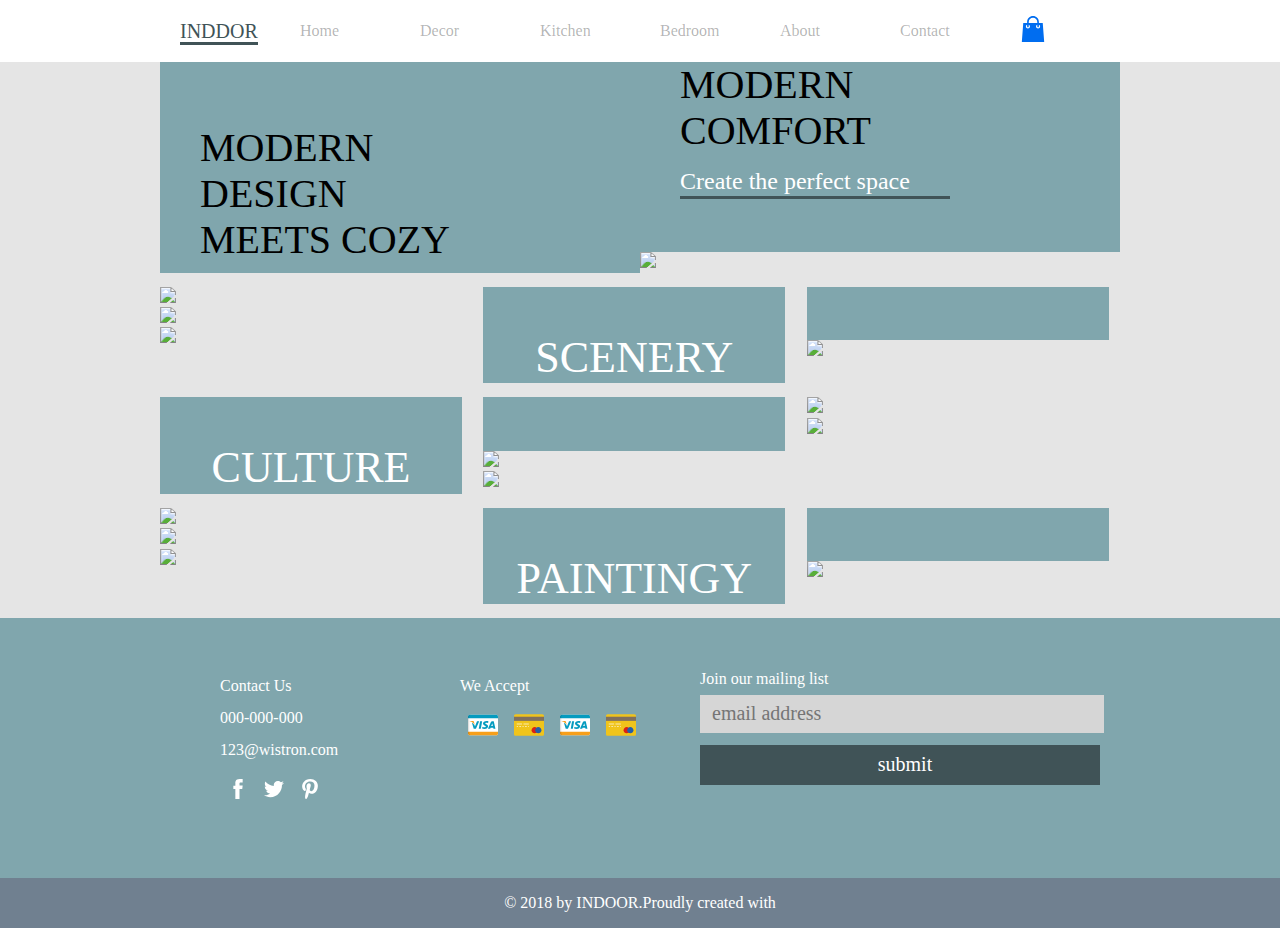
==== week1_css/homework1/index.html @ 80090a4a "add sass" ====
<!DOCTYPE html>
<html lang="en">
<head>
    <meta charset="UTF-8">
    <title>homework1</title>
    <link rel="stylesheet" type="text/css" href="stylesheets/main.css">
</head>
<body>
<div class="header">
    <ul>
        <li><a id="home-link" href="#">INDDOR</a></li>
        <li><a href="#">Home</a></li>
        <li><a href="#">Decor</a></li>
        <li><a href="#">Kitchen</a></li>
        <li><a href="#">Bedroom</a></li>
        <li><a href="#">About</a></li>
        <li><a href="#">Contact</a></li>
        <li>
            <a href="#">
                <img src="./images/shopping-bag.svg" style="width: 26px; height: 26px;">
            </a>
        </li>
    </ul>
</div>
<div class="content">
    <div class="prd">
        <div class="prd-item-a">
            <div class="prd-item-a-show">
                <div>
                    <p>MODERN</p>
                    <p>DESIGN</p>
                    <p>MEETS COZY</p>
                    <p>MODERN</p>
                    <p>COMFORT</p>
                    <p id="create-link">Create the perfect space</p>
                </div>
            </div>
            <img src="https://picsum.photos/470/400">
        </div>
        <div class="prd-item-b">
            <div class="prd-item-b-show">
                <div class="items">
                    <img src="https://picsum.photos/302/700?images=213">
                </div>
                <div class="items">
                    <img src="https://picsum.photos/302/350?images=287">
                </div>
                <div class="items">
                    <img src="https://picsum.photos/302/350?images=554">
                </div>
                <div class="items">
                    <div class="items-type">
                        <div>SCENERY</div>
                    </div>
                </div>
                <div class="items">
                    <img src="https://picsum.photos/302/550?images=296">
                </div>
            </div>
            <div class="prd-item-b-show">
                <div class="items">
                    <div class="items-type">
                        <div>CULTURE</div>
                    </div>
                </div>
                <div class="items">
                    <img src="https://picsum.photos/302/550?images=296">
                </div>
                <div class="items">
                    <img src="https://picsum.photos/302/700?images=283">
                </div>
                <div class="items">
                    <img src="https://picsum.photos/302/350?images=345">
                </div>
                <div class="items">
                    <img src="https://picsum.photos/302/350?images=529">
                </div>
            </div>
            <div class="prd-item-b-show">
                <div class="items">
                    <img src="https://picsum.photos/302/700?images=213">
                </div>
                <div class="items">
                    <img src="https://picsum.photos/302/350?images=225">
                </div>
                <div class="items">
                    <img src="https://picsum.photos/302/350?images=521">
                </div>
                <div class="items">
                    <div class="items-type">
                        <div>PAINTINGY</div>
                    </div>
                </div>
                <div class="items">
                    <img src="https://picsum.photos/302/550?images=296">
                </div>
            </div>
        </div>
    </div>
</div>
<div class="footer">
    <div>
        <ul class="footer-item">
            <li>Contact Us</li>
            <li>000-000-000</li>
            <li>123@wistron.com</li>
            <li class="footer-item-icon">
                <a href="#"><img src="./images/facebook-letter-logo.svg" class="social-icon"></a>
                <a href="#"><img src="./images/twitter.svg" class="social-icon"></a>
                <a href="#"><img src="./images/pinterest.svg" class="social-icon"></a>
            </li>
        </ul>
        <ul class="footer-item">
            <li>We Accept</li>
            <li class="footer-item-icon">
                <a href="#"><img src="./images/visa.svg" class="card-icon"></a>
                <a href="#"><img src="./images/credit-card.svg" class="card-icon"></a>
                <a href="#"><img src="./images/visa.svg" class="card-icon"></a>
                <a href="#"><img src="./images/credit-card.svg" class="card-icon"></a>
            </li>
        </ul>
        <ul class="footer-item-join">
            <li> Join our mailing list</li>
            <form class="footer-join-form">
                <input type="text" placeholder="email address">
                <input type="submit" value="submit" name="join-submit">
            </form>
        </ul>
    </div>
</div>
<div class="copyright">
    <p>© 2018 by INDOOR.Proudly created with</p>
</div>
</body>
</html>
---- week1_css/homework1/stylesheets/main.css ----
/*! normalize.css v8.0.0 | MIT License | github.com/necolas/normalize.css */
/* Document
   ========================================================================== */
/**
 * 1. Correct the line height in all browsers.
 * 2. Prevent adjustments of font size after orientation changes in iOS.
 */
html {
  line-height: 1.15;
  /* 1 */
  -webkit-text-size-adjust: 100%;
  /* 2 */
}

/* Sections
   ========================================================================== */
/**
 * Remove the margin in all browsers.
 */
body {
  margin: 0;
  font-family: "Microsoft Sans Serif";
}

/**
 * Correct the font size and margin on `h1` elements within `section` and
 * `article` contexts in Chrome, Firefox, and Safari.
 */
h1 {
  font-size: 2em;
  margin: 0.67em 0;
}

/* Grouping content
   ========================================================================== */
/**
 * 1. Add the correct box sizing in Firefox.
 * 2. Show the overflow in Edge and IE.
 */
hr {
  box-sizing: content-box;
  /* 1 */
  height: 0;
  /* 1 */
  overflow: visible;
  /* 2 */
}

/**
 * 1. Correct the inheritance and scaling of font size in all browsers.
 * 2. Correct the odd `em` font sizing in all browsers.
 */
pre {
  font-family: monospace, monospace;
  /* 1 */
  font-size: 1em;
  /* 2 */
}

/* Text-level semantics
   ========================================================================== */
/**
 * Remove the gray background on active links in IE 10.
 */
a {
  background-color: transparent;
}

/**
 * 1. Remove the bottom border in Chrome 57-
 * 2. Add the correct text decoration in Chrome, Edge, IE, Opera, and Safari.
 */
abbr[title] {
  border-bottom: none;
  /* 1 */
  text-decoration: underline;
  /* 2 */
  text-decoration: underline dotted;
  /* 2 */
}

/**
 * Add the correct font weight in Chrome, Edge, and Safari.
 */
b, strong {
  font-weight: bolder;
}

/**
 * 1. Correct the inheritance and scaling of font size in all browsers.
 * 2. Correct the odd `em` font sizing in all browsers.
 */
code, kbd, samp {
  font-family: monospace, monospace;
  /* 1 */
  font-size: 1em;
  /* 2 */
}

/**
 * Add the correct font size in all browsers.
 */
small {
  font-size: 80%;
}

/**
 * Prevent `sub` and `sup` elements from affecting the line height in
 * all browsers.
 */
sub, sup {
  font-size: 75%;
  line-height: 0;
  position: relative;
  vertical-align: baseline;
}

sub {
  bottom: -0.25em;
}

sup {
  top: -0.5em;
}

/* Embedded content
   ========================================================================== */
/**
 * Remove the border on images inside links in IE 10.
 */
img {
  border-style: none;
}

/* Forms
   ========================================================================== */
/**
 * 1. Change the font styles in all browsers.
 * 2. Remove the margin in Firefox and Safari.
 */
button, input, optgroup, select, textarea {
  font-family: inherit;
  /* 1 */
  font-size: 100%;
  /* 1 */
  line-height: 1.15;
  /* 1 */
  margin: 0;
  /* 2 */
}

/**
 * Show the overflow in IE.
 * 1. Show the overflow in Edge.
 */
button, input {
  /* 1 */
  overflow: visible;
}

/**
 * Remove the inheritance of text transform in Edge, Firefox, and IE.
 * 1. Remove the inheritance of text transform in Firefox.
 */
button, select {
  /* 1 */
  text-transform: none;
}

/**
 * Correct the inability to style clickable types in iOS and Safari.
 */
button, [type="button"], [type="reset"], [type="submit"] {
  -webkit-appearance: button;
}

/**
 * Remove the inner border and padding in Firefox.
 */
button::-moz-focus-inner, [type="button"]::-moz-focus-inner, [type="reset"]::-moz-focus-inner, [type="submit"]::-moz-focus-inner {
  border-style: none;
  padding: 0;
}

/**
 * Restore the focus styles unset by the previous rule.
 */
button:-moz-focusring, [type="button"]:-moz-focusring, [type="reset"]:-moz-focusring, [type="submit"]:-moz-focusring {
  outline: 1px dotted ButtonText;
}

/**
 * Correct the padding in Firefox.
 */
fieldset {
  padding: 0.35em 0.75em 0.625em;
}

/**
 * 1. Correct the text wrapping in Edge and IE.
 * 2. Correct the color inheritance from `fieldset` elements in IE.
 * 3. Remove the padding so developers are not caught out when they zero out
 *    `fieldset` elements in all browsers.
 */
legend {
  box-sizing: border-box;
  /* 1 */
  color: inherit;
  /* 2 */
  display: table;
  /* 1 */
  max-width: 100%;
  /* 1 */
  padding: 0;
  /* 3 */
  white-space: normal;
  /* 1 */
}

/**
 * Add the correct vertical alignment in Chrome, Firefox, and Opera.
 */
progress {
  vertical-align: baseline;
}

/**
 * Remove the default vertical scrollbar in IE 10+.
 */
textarea {
  overflow: auto;
}

/**
 * 1. Add the correct box sizing in IE 10.
 * 2. Remove the padding in IE 10.
 */
[type="checkbox"], [type="radio"] {
  box-sizing: border-box;
  /* 1 */
  padding: 0;
  /* 2 */
}

/**
 * Correct the cursor style of increment and decrement buttons in Chrome.
 */
[type="number"]::-webkit-inner-spin-button, [type="number"]::-webkit-outer-spin-button {
  height: auto;
}

/**
 * 1. Correct the odd appearance in Chrome and Safari.
 * 2. Correct the outline style in Safari.
 */
[type="search"] {
  -webkit-appearance: textfield;
  /* 1 */
  outline-offset: -2px;
  /* 2 */
}
[type="search"]::-webkit-search-decoration {
  -webkit-appearance: none;
}

/**
 * Remove the inner padding in Chrome and Safari on macOS.
 */
/**
 * 1. Correct the inability to style clickable types in iOS and Safari.
 * 2. Change font properties to `inherit` in Safari.
 */
::-webkit-file-upload-button {
  -webkit-appearance: button;
  /* 1 */
  font: inherit;
  /* 2 */
}

/* Interactive
   ========================================================================== */
/*
 * Add the correct display in Edge, IE 10+, and Firefox.
 */
details {
  display: block;
}

/*
 * Add the correct display in all browsers.
 */
summary {
  display: list-item;
}

/* Misc
   ========================================================================== */
/**
 * Add the correct display in IE 10+.
 */
template, [hidden] {
  display: none;
}

/**
 * Add the correct display in IE 10.
 */
ol, ul {
  list-style: none;
}

a {
  color: rgba(0, 0, 0, 0.3);
}
a:link {
  text-decoration: none;
  background-color: transparent;
}

.header {
  width: 100%;
  height: calc(100% - 200px);
  display: flex;
  justify-content: center;
}
.header ul {
  min-width: 960px;
  display: inline-flex;
  align-items: center;
}
.header ul li {
  width: 100%;
  cursor: pointer;
  color: rgba(0, 0, 0, 0.3);
}
.header ul li #home-link {
  width: 80px;
  color: #405357;
  font-size: 20px;
  border-bottom: 3px solid #405357;
  cursor: pointer;
}

.content {
  width: 100%;
  background-color: rgba(0, 0, 0, 0.1);
}

.prd {
  max-width: 960px;
  margin: auto;
}

.prd-item-a {
  width: 100%;
  column-count: 2;
  column-gap: 0px;
}

.prd-item-a-show {
  width: 480px;
  height: 400px;
  background-color: #80a6ad;
  display: flex;
  justify-content: start;
  align-items: center;
}
.prd-item-a-show div {
  width: 270px;
  margin-left: 40px;
}
.prd-item-a-show p {
  font-size: 40px;
  margin: 0;
}
.prd-item-a-show #create-link {
  color: white;
  font-size: 24px;
  border-bottom: 3px solid #405357;
  margin-top: 14px;
  cursor: pointer;
}

.prd-item-b {
  width: 100%;
  padding-bottom: 14px;
}

.prd-item-b-show {
  width: 100%;
  column-count: 3;
  column-gap: 10px;
  padding-top: 14px;
}

.items {
  cursor: pointer;
}

.items-type {
  width: 302px;
  height: 150px;
  background-color: #80a6ad;
  cursor: pointer;
}
.items-type div {
  height: 50%;
  font-size: 44px;
  color: white;
  text-align: center;
  padding-top: 46px;
}

.footer {
  width: 100%;
  height: 260px;
  display: flex;
  justify-content: center;
  background-color: #80a6ad;
}
.footer div {
  min-width: 900px;
  height: 260px;
  display: inline-flex;
  justify-content: space-between;
  align-items: center;
}

.footer-item {
  min-width: 200px;
  height: 60%;
  font-size: 16px;
  color: white;
}
.footer-item li {
  line-height: 32px;
}

.footer-item-join {
  min-width: 400px;
  height: 60%;
  font-size: 16px;
  color: white;
}

.footer-item-icon {
  width: 100%;
  display: inline-flex;
  justify-content: start;
  align-items: center;
  cursor: pointer;
}

.footer-join-form > input {
  width: 100%;
  height: 36px;
  margin: 6px 0;
  font-size: 20px;
  border: none;
  background-color: #D6D6D6;
  text-indent: 10px;
}

input[name="join-submit"] {
  height: 40px;
  color: white;
  border: none;
  background-color: #405357;
}

.social-icon {
  width: 20px;
  height: 30px;
  margin: 8px;
  cursor: pointer;
}

.card-icon {
  width: 30px;
  height: 30px;
  margin: 8px;
  cursor: pointer;
}

.copyright {
  width: 100%;
  height: 50px;
  display: inline-flex;
  justify-content: center;
  align-items: center;
  color: white;
  background-color: slategray;
}
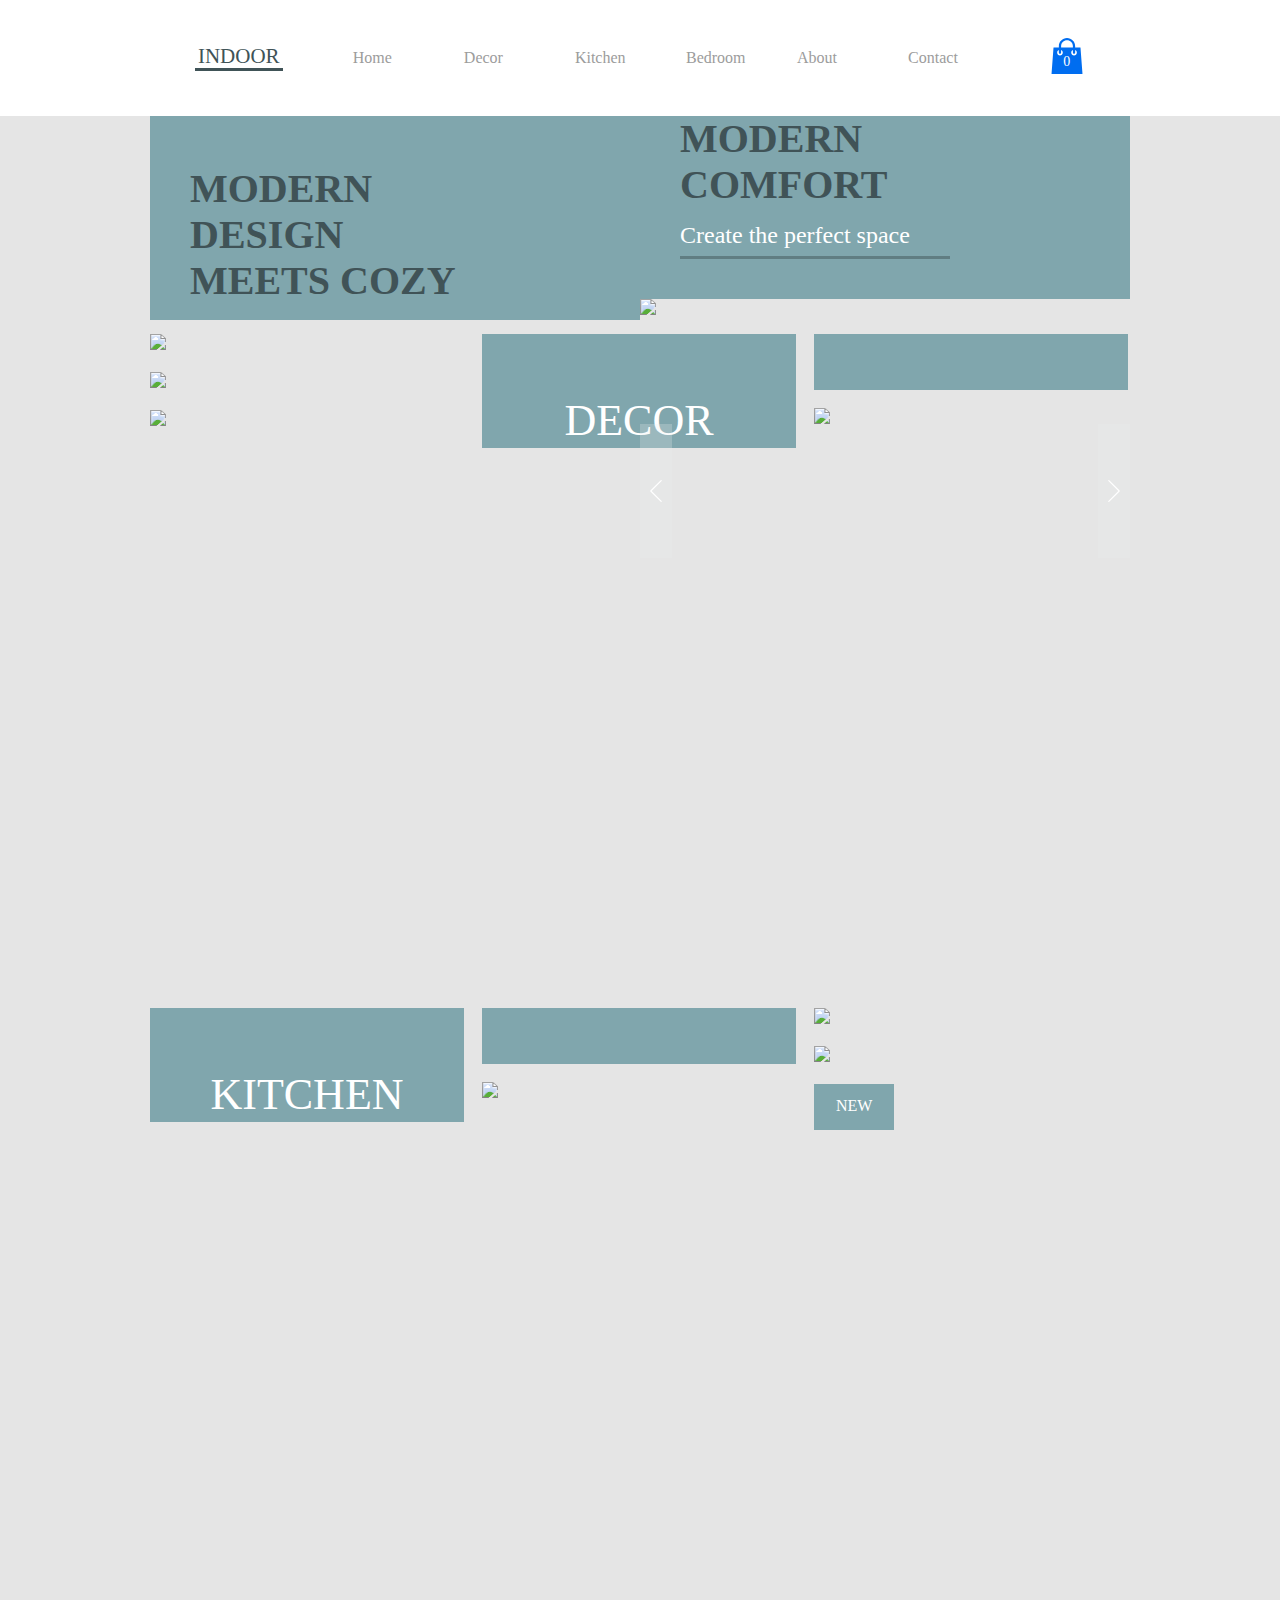
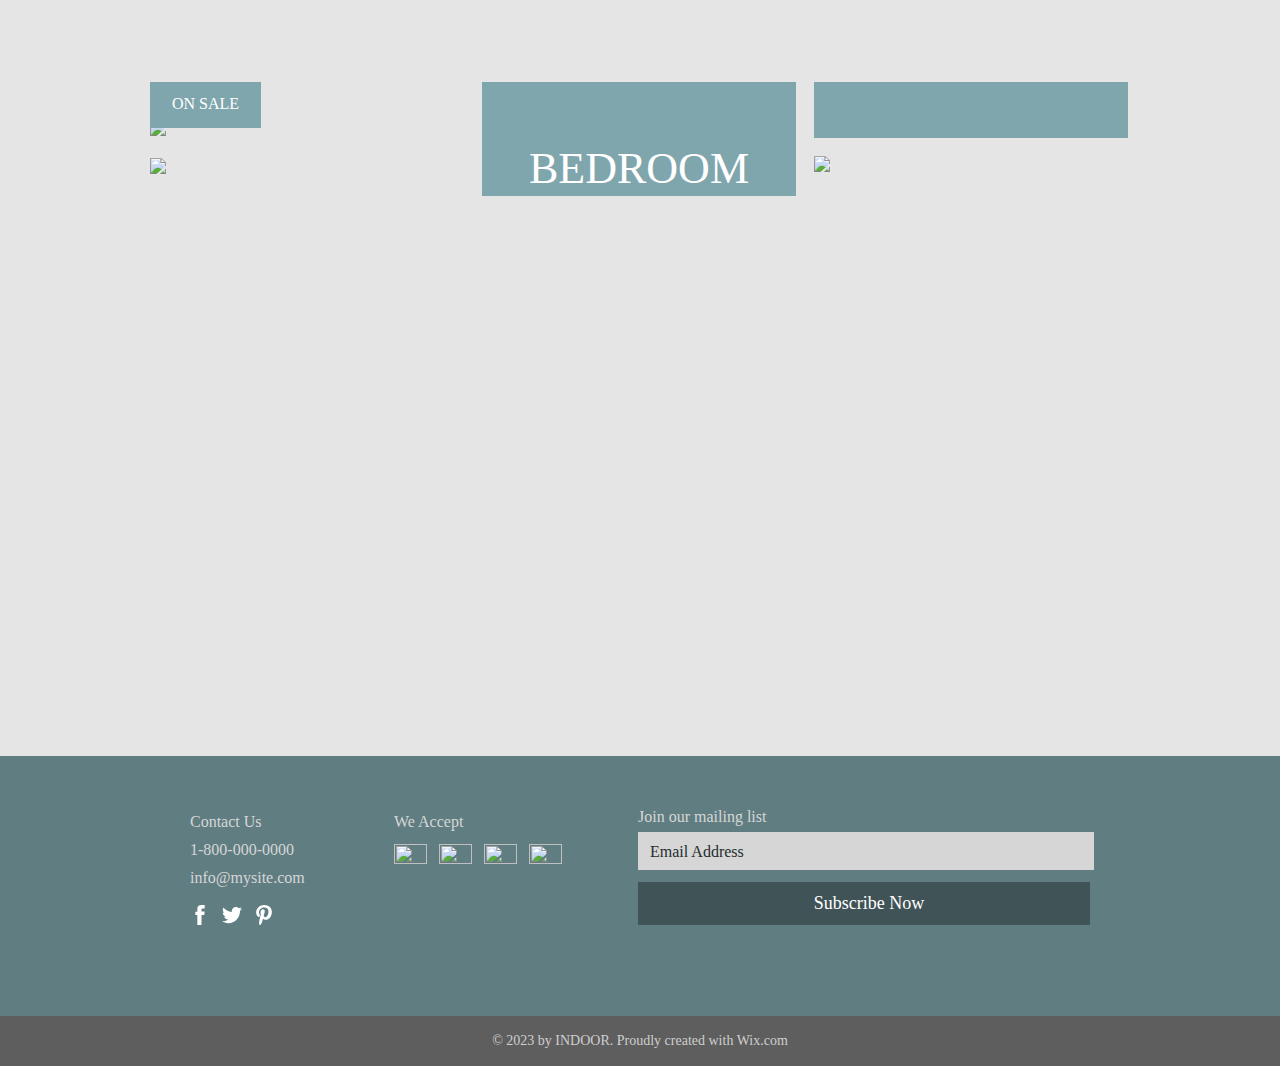
==== commit d54ed38c: "update homework1:" ====
--- a/week1_css/homework1/index.html
+++ b/week1_css/homework1/index.html
@@ -7,92 +7,107 @@
 </head>
 <body>
 <div class="header">
-    <ul>
-        <li><a id="home-link" href="#">INDDOR</a></li>
-        <li><a href="#">Home</a></li>
-        <li><a href="#">Decor</a></li>
-        <li><a href="#">Kitchen</a></li>
-        <li><a href="#">Bedroom</a></li>
-        <li><a href="#">About</a></li>
-        <li><a href="#">Contact</a></li>
-        <li>
-            <a href="#">
-                <img src="./images/shopping-bag.svg" style="width: 26px; height: 26px;">
-            </a>
-        </li>
-    </ul>
+    <div class="header-item">
+        <div id="home-link">
+            <a href="#">INDOOR</a>
+        </div>
+        <ul>
+            <li><a href="#">Home</a></li>
+            <li><a href="#">Decor</a></li>
+            <li><a href="#">Kitchen</a></li>
+            <li><a href="#">Bedroom</a></li>
+            <li><a href="#">About</a></li>
+            <li><a href="#">Contact</a></li>
+        </ul>
+        <div>
+            <span id="header-item-shop"><a>0</a></span>
+            <a href="#"><img src="./images/shopping-bag.svg" style="width: 36px; height: 36px;"></a>
+        </div>
+    </div>
 </div>
 <div class="content">
     <div class="prd">
         <div class="prd-item-a">
             <div class="prd-item-a-show">
+                <p>MODERN</p>
+                <p>DESIGN</p>
+                <p>MEETS COZY</p>
+                <p>MODERN</p>
+                <p>COMFORT</p>
+                <p id="create-link">Create the perfect space</p>
+            </div>
+            <div class="prd-item-a-show-btn">
                 <div>
-                    <p>MODERN</p>
-                    <p>DESIGN</p>
-                    <p>MEETS COZY</p>
-                    <p>MODERN</p>
-                    <p>COMFORT</p>
-                    <p id="create-link">Create the perfect space</p>
+                    <img class="arrow-icon" src="./images/back.svg">
+                </div>
+                <div>
+                    <img class="arrow-icon" src="./images/next.svg">
                 </div>
             </div>
-            <img src="https://picsum.photos/470/400">
+            <img src="https://static.wixstatic.com/media/cda177_333db974a151469bb4d1685c4448a004.jpg/v1/fill/w_490,h_387,al_c,q_80,usm_0.66_1.00_0.01/cda177_333db974a151469bb4d1685c4448a004.webp">
         </div>
         <div class="prd-item-b">
-            <div class="prd-item-b-show">
+            <div class="prd-item-b-show-one">
                 <div class="items">
-                    <img src="https://picsum.photos/302/700?images=213">
+                    <img src="https://static.wixstatic.com/media/84770f_846b3eb4a2424c6ca3e20381f6a37b12.png/v1/fill/w_314,h_657,q_85,usm_0.66_1.00_0.01/84770f_846b3eb4a2424c6ca3e20381f6a37b12.png">
                 </div>
                 <div class="items">
-                    <img src="https://picsum.photos/302/350?images=287">
+                    <img src="https://static.wixstatic.com/media/84770f_2ff29ff6663a4d619983458cb0899264.png/v1/fill/w_314,h_319,q_85,usm_0.66_1.00_0.01/84770f_2ff29ff6663a4d619983458cb0899264.png">
                 </div>
                 <div class="items">
-                    <img src="https://picsum.photos/302/350?images=554">
+                    <img src="https://static.wixstatic.com/media/84770f_d53e8acab8b245a9af9d4d94393c9f35.png/v1/fill/w_314,h_319,q_85,usm_0.66_1.00_0.01/84770f_d53e8acab8b245a9af9d4d94393c9f35.png">
                 </div>
                 <div class="items">
                     <div class="items-type">
-                        <div>SCENERY</div>
+                        <div>DECOR</div>
                     </div>
                 </div>
                 <div class="items">
-                    <img src="https://picsum.photos/302/550?images=296">
+                    <img src="https://static.wixstatic.com/media/84770f_604877bf317e405eb76aa207fbc71bb8.png/v1/fill/w_314,h_469,q_85,usm_0.66_1.00_0.01/84770f_604877bf317e405eb76aa207fbc71bb8.png">
                 </div>
             </div>
-            <div class="prd-item-b-show">
+            <div class="prd-item-b-show-two">
                 <div class="items">
                     <div class="items-type">
-                        <div>CULTURE</div>
+                        <div>KITCHEN</div>
                     </div>
                 </div>
                 <div class="items">
-                    <img src="https://picsum.photos/302/550?images=296">
+                    <img src="https://static.wixstatic.com/media/84770f_0b62108b80bf470d9b560c6ec2acdd8f.png/v1/fill/w_314,h_469,q_85,usm_0.66_1.00_0.01/84770f_0b62108b80bf470d9b560c6ec2acdd8f.png">
                 </div>
                 <div class="items">
-                    <img src="https://picsum.photos/302/700?images=283">
+                    <img src="https://static.wixstatic.com/media/84770f_94e9bd328d5f44009ff4e3530b8fdd94.png/v1/fill/w_314,h_657,q_85,usm_0.66_1.00_0.01/84770f_94e9bd328d5f44009ff4e3530b8fdd94.png">
                 </div>
                 <div class="items">
-                    <img src="https://picsum.photos/302/350?images=345">
+                    <img src="https://static.wixstatic.com/media/84770f_2c2729976e9a4eac8dd9d39afdc5cca0.png/v1/fill/w_314,h_319,q_85,usm_0.66_1.00_0.01/84770f_2c2729976e9a4eac8dd9d39afdc5cca0.png">
                 </div>
                 <div class="items">
-                    <img src="https://picsum.photos/302/350?images=529">
+                    <span class="items-tooltip">
+                        <a>NEW</a>
+                    </span>
+                    <img src="https://static.wixstatic.com/media/84770f_6ea07d2f16c9413e8d25c95fdb45a964.png/v1/fill/w_314,h_319,q_85,usm_0.66_1.00_0.01/84770f_6ea07d2f16c9413e8d25c95fdb45a964.png">
                 </div>
             </div>
-            <div class="prd-item-b-show">
+            <div class="prd-item-b-show-one">
                 <div class="items">
-                    <img src="https://picsum.photos/302/700?images=213">
+                     <span class="items-tooltip">
+                        <a>ON SALE</a>
+                    </span>
+                    <img src="https://static.wixstatic.com/media/84770f_ee111c4ceebc4c67a774cacb3f6fa3fb.png/v1/fill/w_314,h_657,q_85,usm_0.66_1.00_0.01/84770f_ee111c4ceebc4c67a774cacb3f6fa3fb.png">
                 </div>
                 <div class="items">
-                    <img src="https://picsum.photos/302/350?images=225">
+                    <img src="https://static.wixstatic.com/media/84770f_c3e4d7dd87e740ac940ac92c2e99548e.png/v1/fill/w_314,h_319,q_85,usm_0.66_1.00_0.01/84770f_c3e4d7dd87e740ac940ac92c2e99548e.png">
                 </div>
                 <div class="items">
-                    <img src="https://picsum.photos/302/350?images=521">
+                    <img src="https://static.wixstatic.com/media/84770f_5011d2326c0b42689dd15646828c36dd.png/v1/fill/w_314,h_319,q_85,usm_0.66_1.00_0.01/84770f_5011d2326c0b42689dd15646828c36dd.png">
                 </div>
                 <div class="items">
                     <div class="items-type">
-                        <div>PAINTINGY</div>
+                        <div>BEDROOM</div>
                     </div>
                 </div>
                 <div class="items">
-                    <img src="https://picsum.photos/302/550?images=296">
+                    <img src="https://static.wixstatic.com/media/84770f_e5dc9a2b4a414344bb9ddb9425562d4a.png/v1/fill/w_314,h_469,q_85,usm_0.66_1.00_0.01/84770f_e5dc9a2b4a414344bb9ddb9425562d4a.png">
                 </div>
             </div>
         </div>
@@ -102,8 +117,8 @@
     <div>
         <ul class="footer-item">
             <li>Contact Us</li>
-            <li>000-000-000</li>
-            <li>123@wistron.com</li>
+            <li>1-800-000-0000</li>
+            <li>info@mysite.com</li>
             <li class="footer-item-icon">
                 <a href="#"><img src="./images/facebook-letter-logo.svg" class="social-icon"></a>
                 <a href="#"><img src="./images/twitter.svg" class="social-icon"></a>
@@ -113,23 +128,27 @@
         <ul class="footer-item">
             <li>We Accept</li>
             <li class="footer-item-icon">
-                <a href="#"><img src="./images/visa.svg" class="card-icon"></a>
-                <a href="#"><img src="./images/credit-card.svg" class="card-icon"></a>
-                <a href="#"><img src="./images/visa.svg" class="card-icon"></a>
-                <a href="#"><img src="./images/credit-card.svg" class="card-icon"></a>
+                <a href="#"><img class="card-icon"
+                                 src="https://static.wixstatic.com/media/cda177_66112d8828944365b8a0fb3f95e423a0.png/v1/fill/w_32,h_20,al_c,usm_0.66_1.00_0.01/cda177_66112d8828944365b8a0fb3f95e423a0.png"></a>
+                <a href="#"><img class="card-icon"
+                                 src="https://static.wixstatic.com/media/cda177_0292d75330eb4c46819ebd76e2b71edd.png/v1/fill/w_34,h_22,al_c,usm_0.66_1.00_0.01/cda177_0292d75330eb4c46819ebd76e2b71edd.png"></a>
+                <a href="#"><img class="card-icon"
+                                 src="https://static.wixstatic.com/media/cda177_ae6aa613f4e049c697544cc8c8375ea2.png/v1/fill/w_33,h_21,al_c,usm_0.66_1.00_0.01/cda177_ae6aa613f4e049c697544cc8c8375ea2.png"></a>
+                <a href="#"><img class="card-icon"
+                                 src="https://static.wixstatic.com/media/cda177_91a1dcd4c6d44674acf4a562b09838f6.png/v1/fill/w_35,h_22,al_c,usm_0.66_1.00_0.01/cda177_91a1dcd4c6d44674acf4a562b09838f6.png"></a>
             </li>
         </ul>
         <ul class="footer-item-join">
             <li> Join our mailing list</li>
             <form class="footer-join-form">
-                <input type="text" placeholder="email address">
-                <input type="submit" value="submit" name="join-submit">
+                <input type="text" placeholder="Email Address">
+                <input type="submit" value="Subscribe Now" name="join-submit">
             </form>
         </ul>
     </div>
 </div>
 <div class="copyright">
-    <p>© 2018 by INDOOR.Proudly created with</p>
+    <p>© 2023 by INDOOR. Proudly created with Wix.com</p>
 </div>
 </body>
 </html>--- a/week1_css/homework1/stylesheets/main.css
+++ b/week1_css/homework1/stylesheets/main.css
@@ -19,7 +19,6 @@
  */
 body {
   margin: 0;
-  font-family: "Microsoft Sans Serif";
 }
 
 /**
@@ -309,106 +308,156 @@
   list-style: none;
 }
 
-a {
-  color: rgba(0, 0, 0, 0.3);
-}
-a:link {
-  text-decoration: none;
-  background-color: transparent;
-}
-
 .header {
   width: 100%;
-  height: calc(100% - 200px);
-  display: flex;
-  justify-content: center;
-}
-.header ul {
-  min-width: 960px;
+  height: 116px;
+}
+
+.header-item {
+  width: 980px;
+}
+.header-item ul {
+  width: 68%;
   display: inline-flex;
   align-items: center;
-}
-.header ul li {
-  width: 100%;
-  cursor: pointer;
-  color: rgba(0, 0, 0, 0.3);
-}
-.header ul li #home-link {
-  width: 80px;
+  margin: 0 30px;
+}
+.header-item ul li {
+  width: 100%;
+  cursor: pointer;
+  color: #9C9C9C;
+}
+.header-item ul a {
+  color: #9C9C9C;
+  text-decoration: none;
+}
+.header-item ul a:hover {
   color: #405357;
-  font-size: 20px;
+}
+
+#header-item-shop {
+  padding: 16px 14px;
+  position: absolute;
+  color: #FFFFFF;
+  font-size: 14px;
+}
+
+#home-link {
+  height: 24px;
+  width: 88px;
+  color: #405357;
+  font-size: 21px;
   border-bottom: 3px solid #405357;
   cursor: pointer;
+  text-align: center;
+}
+#home-link a {
+  text-decoration: none;
+  color: #405357;
 }
 
 .content {
   width: 100%;
-  background-color: rgba(0, 0, 0, 0.1);
+  background-color: #E5E5E5;
 }
 
 .prd {
-  max-width: 960px;
+  max-width: 980px;
   margin: auto;
 }
 
 .prd-item-a {
   width: 100%;
   column-count: 2;
-  column-gap: 0px;
+  column-gap: 0;
+  margin-bottom: 14px;
 }
 
 .prd-item-a-show {
-  width: 480px;
-  height: 400px;
-  background-color: #80a6ad;
-  display: flex;
+  width: 490px;
+  height: 387px;
+  background-color: #80A6AD;
   justify-content: start;
   align-items: center;
 }
-.prd-item-a-show div {
+.prd-item-a-show p {
   width: 270px;
-  margin-left: 40px;
-}
-.prd-item-a-show p {
+  color: #405357;
+  font-weight: 900;
   font-size: 40px;
   margin: 0;
+  padding-left: 40px;
+}
+.prd-item-a-show :first-child {
+  padding-top: 50px;
 }
 .prd-item-a-show #create-link {
+  height: 34px;
   color: white;
+  font-weight: 100;
   font-size: 24px;
-  border-bottom: 3px solid #405357;
-  margin-top: 14px;
-  cursor: pointer;
+  border-bottom: 3px solid #607D82;
+  margin: 14px 0 0 40px;
+  padding-left: 0;
+  cursor: pointer;
+}
+
+.prd-item-a-show-btn {
+  width: 490px;
+  height: 134px;
+  position: absolute;
+  margin-top: 125px;
+  display: inline-flex;
+  justify-content: space-between;
+  align-items: center;
+}
+.prd-item-a-show-btn div {
+  width: 32px;
+  height: 100%;
+  cursor: pointer;
+  background-color: rgba(237, 239, 240, 0.25);
+}
+.prd-item-a-show-btn div:hover {
+  background-color: rgba(118, 119, 120, 0.05);
 }
 
 .prd-item-b {
   width: 100%;
-  padding-bottom: 14px;
-}
-
-.prd-item-b-show {
-  width: 100%;
+}
+
+.prd-item-b-show-one, .prd-item-b-show-two {
+  width: 100%;
+  height: 674px;
   column-count: 3;
-  column-gap: 10px;
-  padding-top: 14px;
+  justify-content: space-between;
 }
 
 .items {
+  margin-bottom: 18px;
   cursor: pointer;
 }
 
 .items-type {
-  width: 302px;
-  height: 150px;
-  background-color: #80a6ad;
+  width: 314px;
+  height: 170px;
+  background-color: #80A6AD;
   cursor: pointer;
 }
 .items-type div {
   height: 50%;
+  font-weight: 500;
   font-size: 44px;
-  color: white;
+  color: #FFFFFF;
   text-align: center;
-  padding-top: 46px;
+  padding-top: 62px;
+}
+
+.items-tooltip {
+  position: absolute;
+  height: 20px;
+  padding: 13px 22px;
+  color: #FFFFFF;
+  background-color: #80A6AD;
 }
 
 .footer {
@@ -416,7 +465,7 @@
   height: 260px;
   display: flex;
   justify-content: center;
-  background-color: #80a6ad;
+  background-color: #607D82;
 }
 .footer div {
   min-width: 900px;
@@ -428,19 +477,22 @@
 
 .footer-item {
   min-width: 200px;
-  height: 60%;
+  height: 210px;
   font-size: 16px;
-  color: white;
+  color: #D6D6D6;
+  padding: 0;
+  margin-top: 70px;
 }
 .footer-item li {
-  line-height: 32px;
+  line-height: 28px;
 }
 
 .footer-item-join {
-  min-width: 400px;
-  height: 60%;
+  min-width: 452px;
+  height: 210px;
   font-size: 16px;
-  color: white;
+  color: #D6D6D6;
+  margin-top: 70px;
 }
 
 .footer-item-icon {
@@ -455,39 +507,60 @@
   width: 100%;
   height: 36px;
   margin: 6px 0;
-  font-size: 20px;
+  font-size: 18px;
   border: none;
   background-color: #D6D6D6;
   text-indent: 10px;
 }
 
+::placeholder {
+  color: #242D2E;
+  font-size: 16px;
+}
+
 input[name="join-submit"] {
-  height: 40px;
-  color: white;
+  height: 43px;
+  color: #FFFFFF;
   border: none;
   background-color: #405357;
+}
+
+.copyright {
+  width: 100%;
+  height: 50px;
+  font-size: 14px;
+  color: #CFCFCF;
+  background-color: #5E5E5E;
+}
+
+body {
+  font-family: "Microsoft Sans Serif";
+}
+
+.align-center, .header, .header-item, .prd-item-a-show-btn div, .copyright {
+  display: inline-flex;
+  justify-content: center;
+  align-items: center;
+}
+
+.arrow-icon {
+  width: 22px;
+  height: 22px;
+  margin: 8px 12px 8px 0;
+  cursor: pointer;
+  margin: 0;
 }
 
 .social-icon {
   width: 20px;
   height: 30px;
-  margin: 8px;
+  margin: 8px 12px 8px 0;
   cursor: pointer;
 }
 
 .card-icon {
-  width: 30px;
-  height: 30px;
-  margin: 8px;
-  cursor: pointer;
-}
-
-.copyright {
-  width: 100%;
-  height: 50px;
-  display: inline-flex;
-  justify-content: center;
-  align-items: center;
-  color: white;
-  background-color: slategray;
-}
+  width: 33px;
+  height: 20px;
+  margin: 8px 12px 8px 0;
+  cursor: pointer;
+}
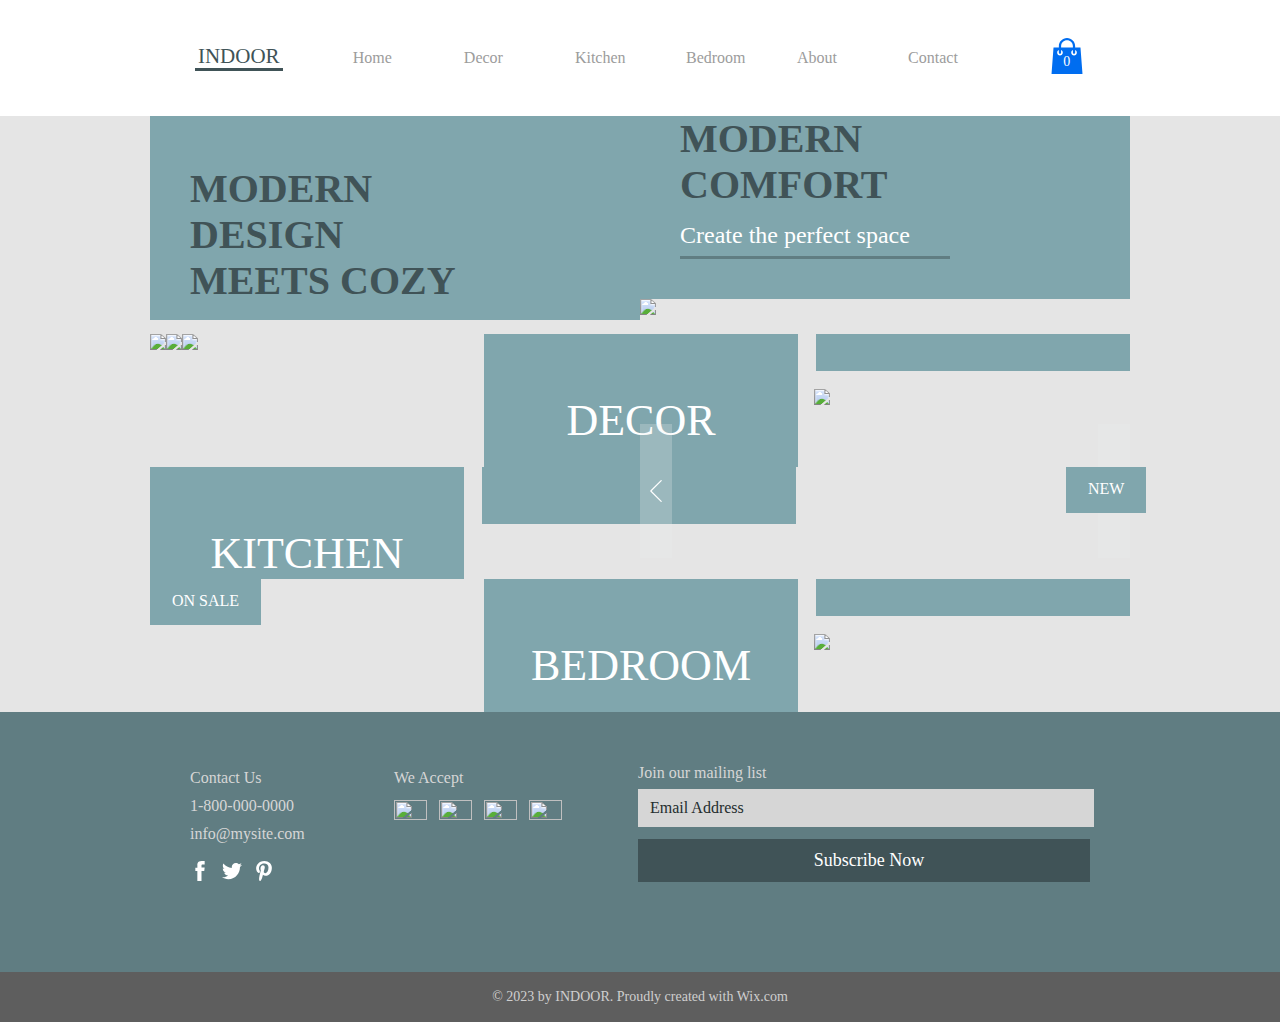
==== commit 94ae1b84: "update homework1" ====
--- a/week1_css/homework1/index.html
+++ b/week1_css/homework1/index.html
@@ -57,20 +57,16 @@
                 <div class="items">
                     <img src="https://static.wixstatic.com/media/84770f_d53e8acab8b245a9af9d4d94393c9f35.png/v1/fill/w_314,h_319,q_85,usm_0.66_1.00_0.01/84770f_d53e8acab8b245a9af9d4d94393c9f35.png">
                 </div>
-                <div class="items">
-                    <div class="items-type">
-                        <div>DECOR</div>
-                    </div>
+                <div class="items-type">
+                    <div>DECOR</div>
                 </div>
                 <div class="items">
                     <img src="https://static.wixstatic.com/media/84770f_604877bf317e405eb76aa207fbc71bb8.png/v1/fill/w_314,h_469,q_85,usm_0.66_1.00_0.01/84770f_604877bf317e405eb76aa207fbc71bb8.png">
                 </div>
             </div>
             <div class="prd-item-b-show-two">
-                <div class="items">
-                    <div class="items-type">
-                        <div>KITCHEN</div>
-                    </div>
+                <div class="items-type">
+                    <div>KITCHEN</div>
                 </div>
                 <div class="items">
                     <img src="https://static.wixstatic.com/media/84770f_0b62108b80bf470d9b560c6ec2acdd8f.png/v1/fill/w_314,h_469,q_85,usm_0.66_1.00_0.01/84770f_0b62108b80bf470d9b560c6ec2acdd8f.png">
@@ -101,10 +97,8 @@
                 <div class="items">
                     <img src="https://static.wixstatic.com/media/84770f_5011d2326c0b42689dd15646828c36dd.png/v1/fill/w_314,h_319,q_85,usm_0.66_1.00_0.01/84770f_5011d2326c0b42689dd15646828c36dd.png">
                 </div>
-                <div class="items">
-                    <div class="items-type">
-                        <div>BEDROOM</div>
-                    </div>
+                <div class="items-type">
+                    <div>BEDROOM</div>
                 </div>
                 <div class="items">
                     <img src="https://static.wixstatic.com/media/84770f_e5dc9a2b4a414344bb9ddb9425562d4a.png/v1/fill/w_314,h_469,q_85,usm_0.66_1.00_0.01/84770f_e5dc9a2b4a414344bb9ddb9425562d4a.png">
--- a/week1_css/homework1/stylesheets/main.css
+++ b/week1_css/homework1/stylesheets/main.css
@@ -308,6 +308,22 @@
   list-style: none;
 }
 
+body {
+  font-family: "Microsoft Sans Serif";
+}
+
+.align-center, .header, .header-item, .prd-item-a-show-btn div, .copyright {
+  display: inline-flex;
+  justify-content: center;
+  align-items: center;
+}
+
+.align-center, .header, .header-item, .prd-item-a-show-btn div, .copyright {
+  display: inline-flex;
+  justify-content: center;
+  align-items: center;
+}
+
 .header {
   width: 100%;
   height: 116px;
@@ -340,6 +356,15 @@
   position: absolute;
   color: #FFFFFF;
   font-size: 14px;
+  cursor: pointer;
+}
+
+.arrow-icon {
+  width: 22px;
+  height: 22px;
+  margin: 8px 12px 8px 0;
+  cursor: pointer;
+  margin: 0;
 }
 
 #home-link {
@@ -427,12 +452,24 @@
 
 .prd-item-b-show-one, .prd-item-b-show-two {
   width: 100%;
-  height: 674px;
   column-count: 3;
   justify-content: space-between;
 }
-
-.items {
+.prd-item-b-show-one .items, .prd-item-b-show-two .items, .prd-item-b-show-one .items-type, .prd-item-b-show-two .items-type {
+  float: left;
+}
+.prd-item-b-show-one .items-type, .prd-item-b-show-two .items-type {
+  float: right;
+}
+
+.prd-item-b-show-two .items, .prd-item-b-show-two .items-type {
+  float: right;
+}
+.prd-item-b-show-two .items-type {
+  float: left;
+}
+
+.items, .items-type {
   margin-bottom: 18px;
   cursor: pointer;
 }
@@ -441,7 +478,6 @@
   width: 314px;
   height: 170px;
   background-color: #80A6AD;
-  cursor: pointer;
 }
 .items-type div {
   height: 50%;
@@ -523,6 +559,7 @@
   color: #FFFFFF;
   border: none;
   background-color: #405357;
+  cursor: pointer;
 }
 
 .copyright {
@@ -533,24 +570,6 @@
   background-color: #5E5E5E;
 }
 
-body {
-  font-family: "Microsoft Sans Serif";
-}
-
-.align-center, .header, .header-item, .prd-item-a-show-btn div, .copyright {
-  display: inline-flex;
-  justify-content: center;
-  align-items: center;
-}
-
-.arrow-icon {
-  width: 22px;
-  height: 22px;
-  margin: 8px 12px 8px 0;
-  cursor: pointer;
-  margin: 0;
-}
-
 .social-icon {
   width: 20px;
   height: 30px;
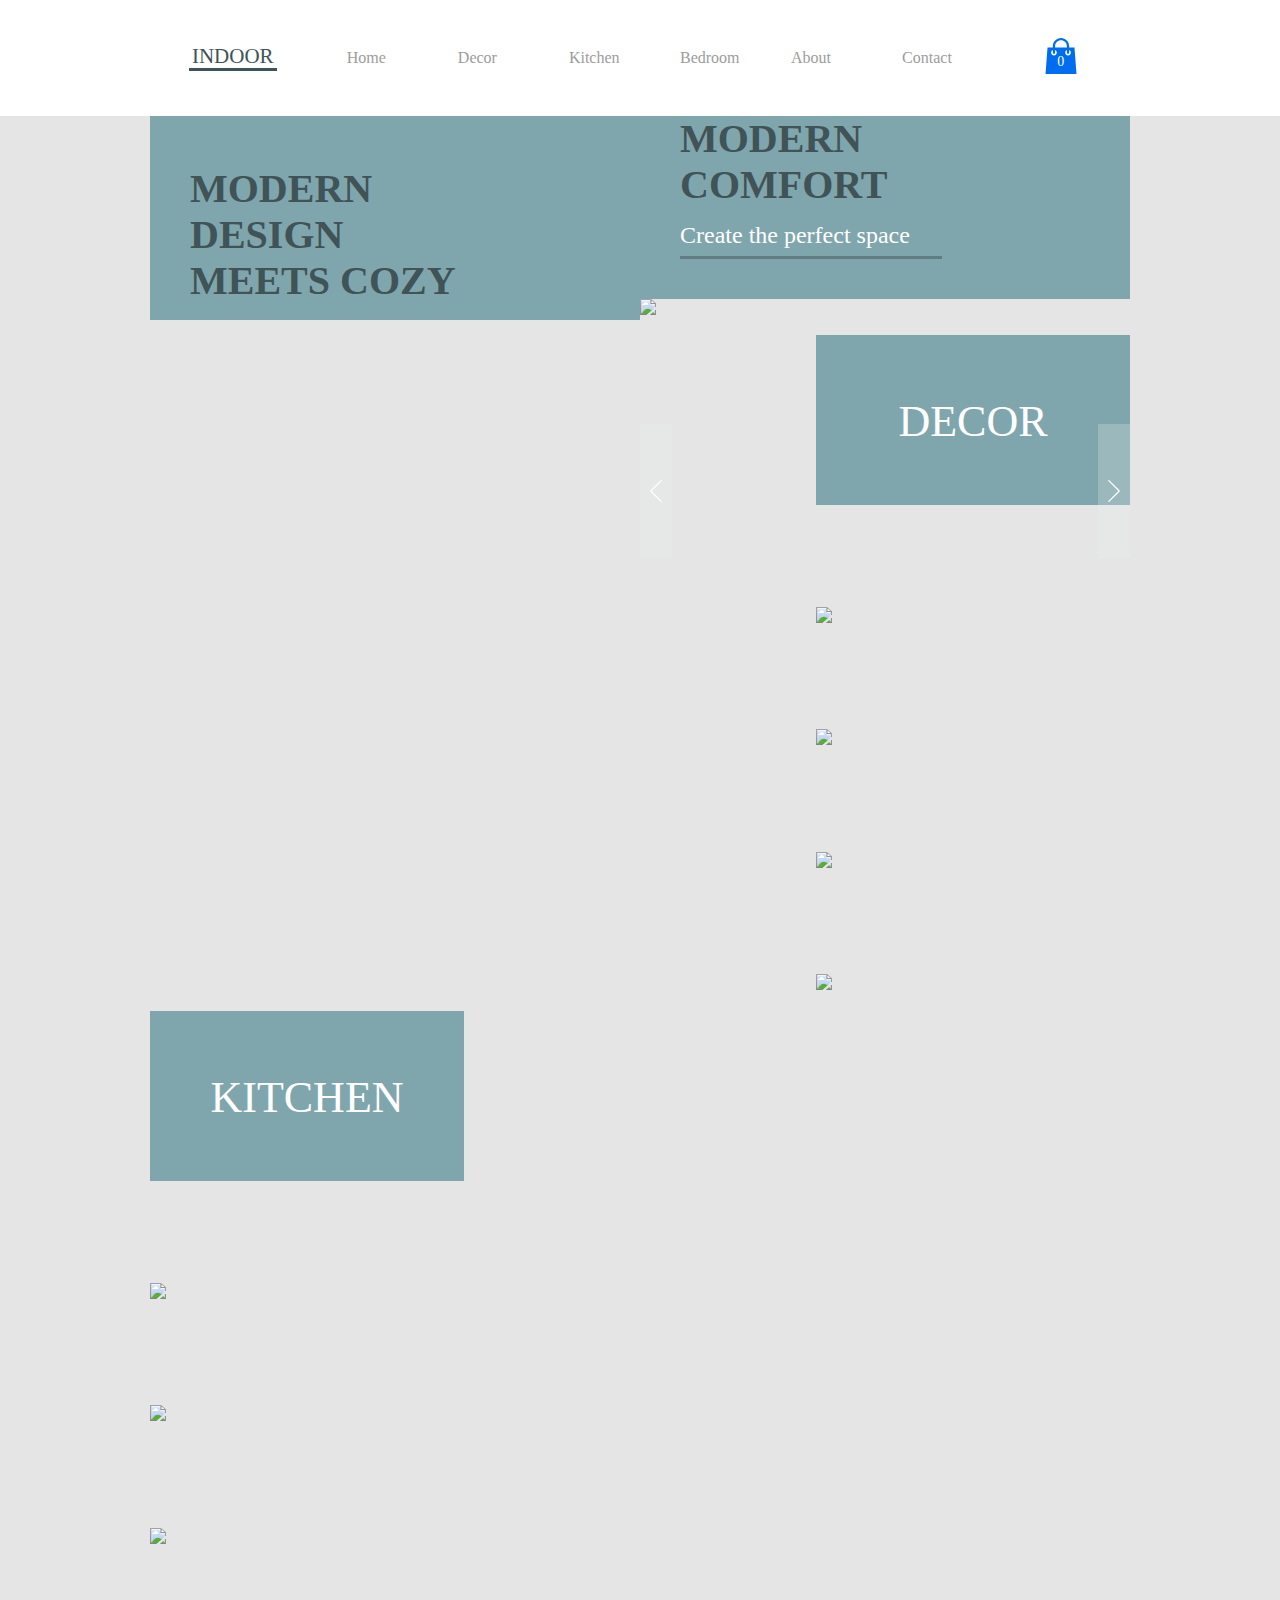
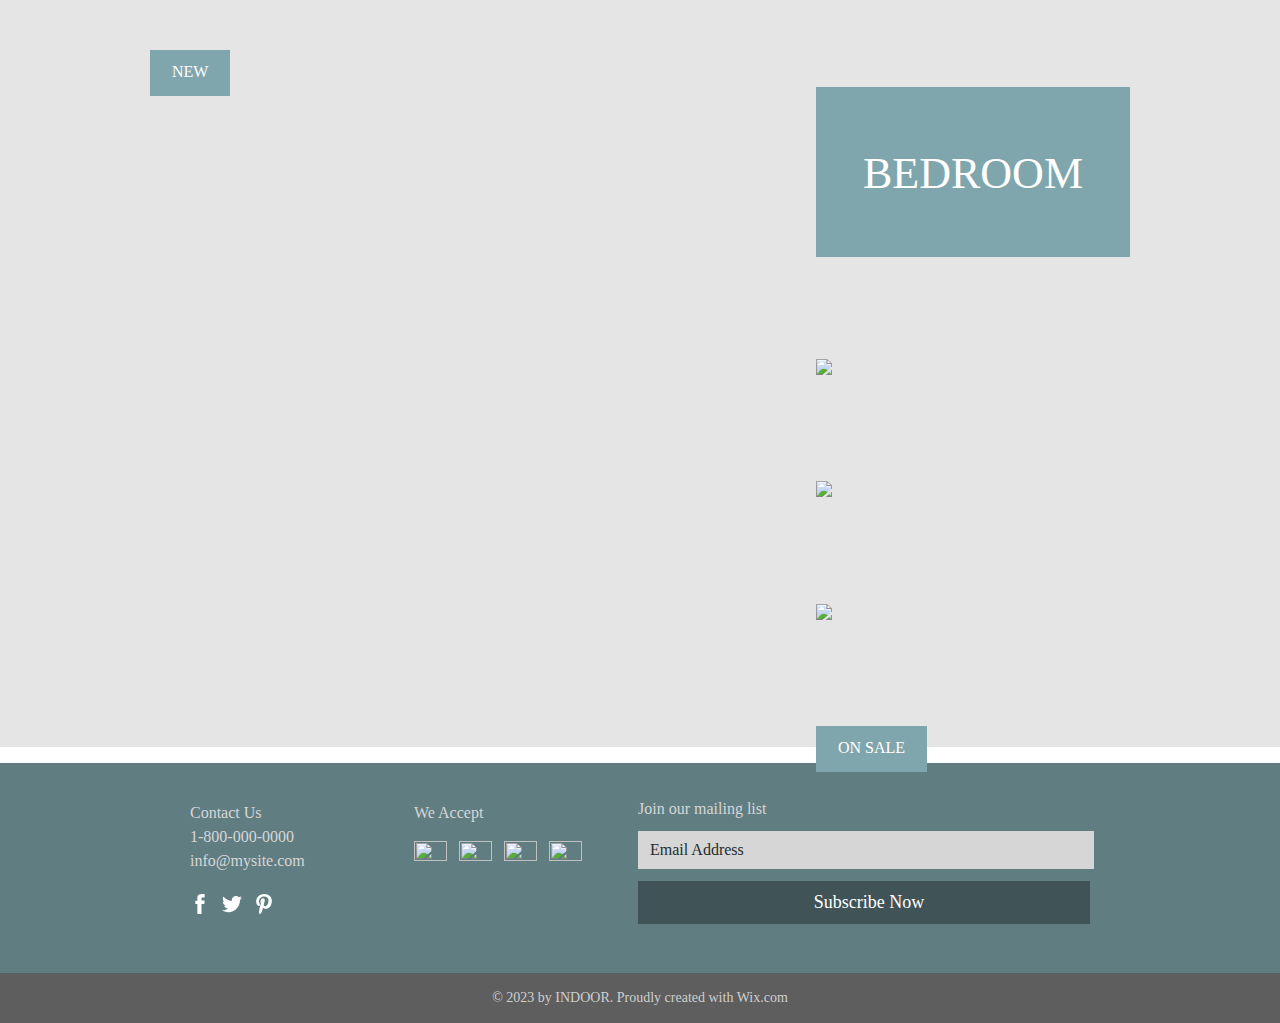
==== commit 0fdc2633: "update homework1" ====
--- a/week1_css/homework1/index.html
+++ b/week1_css/homework1/index.html
@@ -21,7 +21,7 @@
         </ul>
         <div>
             <span id="header-item-shop"><a>0</a></span>
-            <a href="#"><img src="./images/shopping-bag.svg" style="width: 36px; height: 36px;"></a>
+            <a href="#"><img class="shop-icon" src="./images/shopping-bag.svg"></a>
         </div>
     </div>
 </div>
@@ -48,8 +48,11 @@
         </div>
         <div class="prd-item-b">
             <div class="prd-item-b-show-one">
+                <div class="items-type">
+                    <div>DECOR</div>
+                </div>
                 <div class="items">
-                    <img src="https://static.wixstatic.com/media/84770f_846b3eb4a2424c6ca3e20381f6a37b12.png/v1/fill/w_314,h_657,q_85,usm_0.66_1.00_0.01/84770f_846b3eb4a2424c6ca3e20381f6a37b12.png">
+                    <img src="https://static.wixstatic.com/media/84770f_604877bf317e405eb76aa207fbc71bb8.png/v1/fill/w_314,h_469,q_85,usm_0.66_1.00_0.01/84770f_604877bf317e405eb76aa207fbc71bb8.png">
                 </div>
                 <div class="items">
                     <img src="https://static.wixstatic.com/media/84770f_2ff29ff6663a4d619983458cb0899264.png/v1/fill/w_314,h_319,q_85,usm_0.66_1.00_0.01/84770f_2ff29ff6663a4d619983458cb0899264.png">
@@ -57,11 +60,8 @@
                 <div class="items">
                     <img src="https://static.wixstatic.com/media/84770f_d53e8acab8b245a9af9d4d94393c9f35.png/v1/fill/w_314,h_319,q_85,usm_0.66_1.00_0.01/84770f_d53e8acab8b245a9af9d4d94393c9f35.png">
                 </div>
-                <div class="items-type">
-                    <div>DECOR</div>
-                </div>
                 <div class="items">
-                    <img src="https://static.wixstatic.com/media/84770f_604877bf317e405eb76aa207fbc71bb8.png/v1/fill/w_314,h_469,q_85,usm_0.66_1.00_0.01/84770f_604877bf317e405eb76aa207fbc71bb8.png">
+                    <img src="https://static.wixstatic.com/media/84770f_846b3eb4a2424c6ca3e20381f6a37b12.png/v1/fill/w_314,h_657,q_85,usm_0.66_1.00_0.01/84770f_846b3eb4a2424c6ca3e20381f6a37b12.png">
                 </div>
             </div>
             <div class="prd-item-b-show-two">
@@ -85,11 +85,11 @@
                 </div>
             </div>
             <div class="prd-item-b-show-one">
+                <div class="items-type">
+                    <div>BEDROOM</div>
+                </div>
                 <div class="items">
-                     <span class="items-tooltip">
-                        <a>ON SALE</a>
-                    </span>
-                    <img src="https://static.wixstatic.com/media/84770f_ee111c4ceebc4c67a774cacb3f6fa3fb.png/v1/fill/w_314,h_657,q_85,usm_0.66_1.00_0.01/84770f_ee111c4ceebc4c67a774cacb3f6fa3fb.png">
+                    <img src="https://static.wixstatic.com/media/84770f_e5dc9a2b4a414344bb9ddb9425562d4a.png/v1/fill/w_314,h_469,q_85,usm_0.66_1.00_0.01/84770f_e5dc9a2b4a414344bb9ddb9425562d4a.png">
                 </div>
                 <div class="items">
                     <img src="https://static.wixstatic.com/media/84770f_c3e4d7dd87e740ac940ac92c2e99548e.png/v1/fill/w_314,h_319,q_85,usm_0.66_1.00_0.01/84770f_c3e4d7dd87e740ac940ac92c2e99548e.png">
@@ -97,31 +97,31 @@
                 <div class="items">
                     <img src="https://static.wixstatic.com/media/84770f_5011d2326c0b42689dd15646828c36dd.png/v1/fill/w_314,h_319,q_85,usm_0.66_1.00_0.01/84770f_5011d2326c0b42689dd15646828c36dd.png">
                 </div>
-                <div class="items-type">
-                    <div>BEDROOM</div>
-                </div>
                 <div class="items">
-                    <img src="https://static.wixstatic.com/media/84770f_e5dc9a2b4a414344bb9ddb9425562d4a.png/v1/fill/w_314,h_469,q_85,usm_0.66_1.00_0.01/84770f_e5dc9a2b4a414344bb9ddb9425562d4a.png">
+                     <span class="items-tooltip">
+                        <a>ON SALE</a>
+                    </span>
+                    <img src="https://static.wixstatic.com/media/84770f_ee111c4ceebc4c67a774cacb3f6fa3fb.png/v1/fill/w_314,h_657,q_85,usm_0.66_1.00_0.01/84770f_ee111c4ceebc4c67a774cacb3f6fa3fb.png">
                 </div>
             </div>
         </div>
     </div>
 </div>
 <div class="footer">
-    <div>
-        <ul class="footer-item">
-            <li>Contact Us</li>
-            <li>1-800-000-0000</li>
-            <li>info@mysite.com</li>
-            <li class="footer-item-icon">
+    <div class="footer-item">
+        <div class="footer-item-content">
+            <p>Contact Us</p>
+            <p>1-800-000-0000</p>
+            <p>info@mysite.com</p>
+            <p class="footer-item-icon">
                 <a href="#"><img src="./images/facebook-letter-logo.svg" class="social-icon"></a>
                 <a href="#"><img src="./images/twitter.svg" class="social-icon"></a>
                 <a href="#"><img src="./images/pinterest.svg" class="social-icon"></a>
-            </li>
-        </ul>
-        <ul class="footer-item">
-            <li>We Accept</li>
-            <li class="footer-item-icon">
+            </p>
+        </div>
+        <div class="footer-item-content">
+            <p>We Accept</p>
+            <div class="footer-item-icon">
                 <a href="#"><img class="card-icon"
                                  src="https://static.wixstatic.com/media/cda177_66112d8828944365b8a0fb3f95e423a0.png/v1/fill/w_32,h_20,al_c,usm_0.66_1.00_0.01/cda177_66112d8828944365b8a0fb3f95e423a0.png"></a>
                 <a href="#"><img class="card-icon"
@@ -130,15 +130,15 @@
                                  src="https://static.wixstatic.com/media/cda177_ae6aa613f4e049c697544cc8c8375ea2.png/v1/fill/w_33,h_21,al_c,usm_0.66_1.00_0.01/cda177_ae6aa613f4e049c697544cc8c8375ea2.png"></a>
                 <a href="#"><img class="card-icon"
                                  src="https://static.wixstatic.com/media/cda177_91a1dcd4c6d44674acf4a562b09838f6.png/v1/fill/w_35,h_22,al_c,usm_0.66_1.00_0.01/cda177_91a1dcd4c6d44674acf4a562b09838f6.png"></a>
-            </li>
-        </ul>
-        <ul class="footer-item-join">
-            <li> Join our mailing list</li>
+            </div>
+        </div>
+        <div class="footer-item-join">
+            <p> Join our mailing list</p>
             <form class="footer-join-form">
                 <input type="text" placeholder="Email Address">
                 <input type="submit" value="Subscribe Now" name="join-submit">
             </form>
-        </ul>
+        </div>
     </div>
 </div>
 <div class="copyright">
--- a/week1_css/homework1/stylesheets/main.css
+++ b/week1_css/homework1/stylesheets/main.css
@@ -312,13 +312,13 @@
   font-family: "Microsoft Sans Serif";
 }
 
-.align-center, .header, .header-item, .prd-item-a-show-btn div, .copyright {
+.align-center, .header, .header-item, .prd-item-a-show-btn > div, .copyright {
   display: inline-flex;
   justify-content: center;
   align-items: center;
 }
 
-.align-center, .header, .header-item, .prd-item-a-show-btn div, .copyright {
+.align-center, .header, .header-item, .prd-item-a-show-btn > div, .copyright {
   display: inline-flex;
   justify-content: center;
   align-items: center;
@@ -352,19 +352,18 @@
 }
 
 #header-item-shop {
-  padding: 16px 14px;
+  padding: 24px 14px;
   position: absolute;
   color: #FFFFFF;
   font-size: 14px;
   cursor: pointer;
 }
 
-.arrow-icon {
-  width: 22px;
-  height: 22px;
+.shop-icon {
+  width: 36px;
+  height: 36px;
   margin: 8px 12px 8px 0;
   cursor: pointer;
-  margin: 0;
 }
 
 #home-link {
@@ -376,13 +375,14 @@
   cursor: pointer;
   text-align: center;
 }
-#home-link a {
+#home-link > a {
   text-decoration: none;
   color: #405357;
 }
 
 .content {
   width: 100%;
+  height: 100%;
   background-color: #E5E5E5;
 }
 
@@ -395,34 +395,37 @@
   width: 100%;
   column-count: 2;
   column-gap: 0;
-  margin-bottom: 14px;
+  margin-bottom: 15px;
 }
 
 .prd-item-a-show {
-  width: 490px;
+  width: 450px;
   height: 387px;
   background-color: #80A6AD;
   justify-content: start;
   align-items: center;
-}
-.prd-item-a-show p {
+  padding-left: 40px;
+}
+.prd-item-a-show > p {
   width: 270px;
   color: #405357;
   font-weight: 900;
   font-size: 40px;
   margin: 0;
-  padding-left: 40px;
 }
 .prd-item-a-show :first-child {
   padding-top: 50px;
 }
+.prd-item-a-show :nth-last-child(2) {
+  margin-bottom: 14px;
+}
 .prd-item-a-show #create-link {
+  width: 262px;
   height: 34px;
   color: white;
   font-weight: 100;
   font-size: 24px;
   border-bottom: 3px solid #607D82;
-  margin: 14px 0 0 40px;
   padding-left: 0;
   cursor: pointer;
 }
@@ -436,13 +439,13 @@
   justify-content: space-between;
   align-items: center;
 }
-.prd-item-a-show-btn div {
+.prd-item-a-show-btn > div {
   width: 32px;
   height: 100%;
   cursor: pointer;
   background-color: rgba(237, 239, 240, 0.25);
 }
-.prd-item-a-show-btn div:hover {
+.prd-item-a-show-btn > div:hover {
   background-color: rgba(118, 119, 120, 0.05);
 }
 
@@ -452,25 +455,21 @@
 
 .prd-item-b-show-one, .prd-item-b-show-two {
   width: 100%;
-  column-count: 3;
+  display: flex;
+  height: 660px;
+  margin-bottom: 16px;
+  flex-direction: column;
+  flex-wrap: wrap-reverse;
   justify-content: space-between;
-}
-.prd-item-b-show-one .items, .prd-item-b-show-two .items, .prd-item-b-show-one .items-type, .prd-item-b-show-two .items-type {
-  float: left;
-}
-.prd-item-b-show-one .items-type, .prd-item-b-show-two .items-type {
-  float: right;
-}
-
-.prd-item-b-show-two .items, .prd-item-b-show-two .items-type {
-  float: right;
-}
-.prd-item-b-show-two .items-type {
-  float: left;
+  align-content: space-between;
+}
+
+.prd-item-b-show-two {
+  flex-wrap: wrap;
 }
 
 .items, .items-type {
-  margin-bottom: 18px;
+  width: 314px;
   cursor: pointer;
 }
 
@@ -479,7 +478,7 @@
   height: 170px;
   background-color: #80A6AD;
 }
-.items-type div {
+.items-type > div {
   height: 50%;
   font-weight: 500;
   font-size: 44px;
@@ -496,39 +495,46 @@
   background-color: #80A6AD;
 }
 
+.arrow-icon {
+  width: 22px;
+  height: 22px;
+  margin: 8px 12px 8px 0;
+  cursor: pointer;
+  margin: 0;
+}
+
 .footer {
   width: 100%;
-  height: 260px;
+  height: 210px;
   display: flex;
   justify-content: center;
   background-color: #607D82;
 }
-.footer div {
-  min-width: 900px;
-  height: 260px;
+
+.footer-item {
+  width: 900px;
   display: inline-flex;
   justify-content: space-between;
   align-items: center;
 }
 
-.footer-item {
-  min-width: 200px;
-  height: 210px;
+.footer-item-content {
+  width: 210px;
+  height: 150px;
   font-size: 16px;
   color: #D6D6D6;
   padding: 0;
-  margin-top: 70px;
-}
-.footer-item li {
-  line-height: 28px;
+  line-height: 0.5;
 }
 
 .footer-item-join {
   min-width: 452px;
-  height: 210px;
+  height: 150px;
   font-size: 16px;
   color: #D6D6D6;
-  margin-top: 70px;
+}
+.footer-item-join > p {
+  line-height: 0;
 }
 
 .footer-item-icon {
@@ -537,6 +543,7 @@
   justify-content: start;
   align-items: center;
   cursor: pointer;
+  margin: 0;
 }
 
 .footer-join-form > input {
